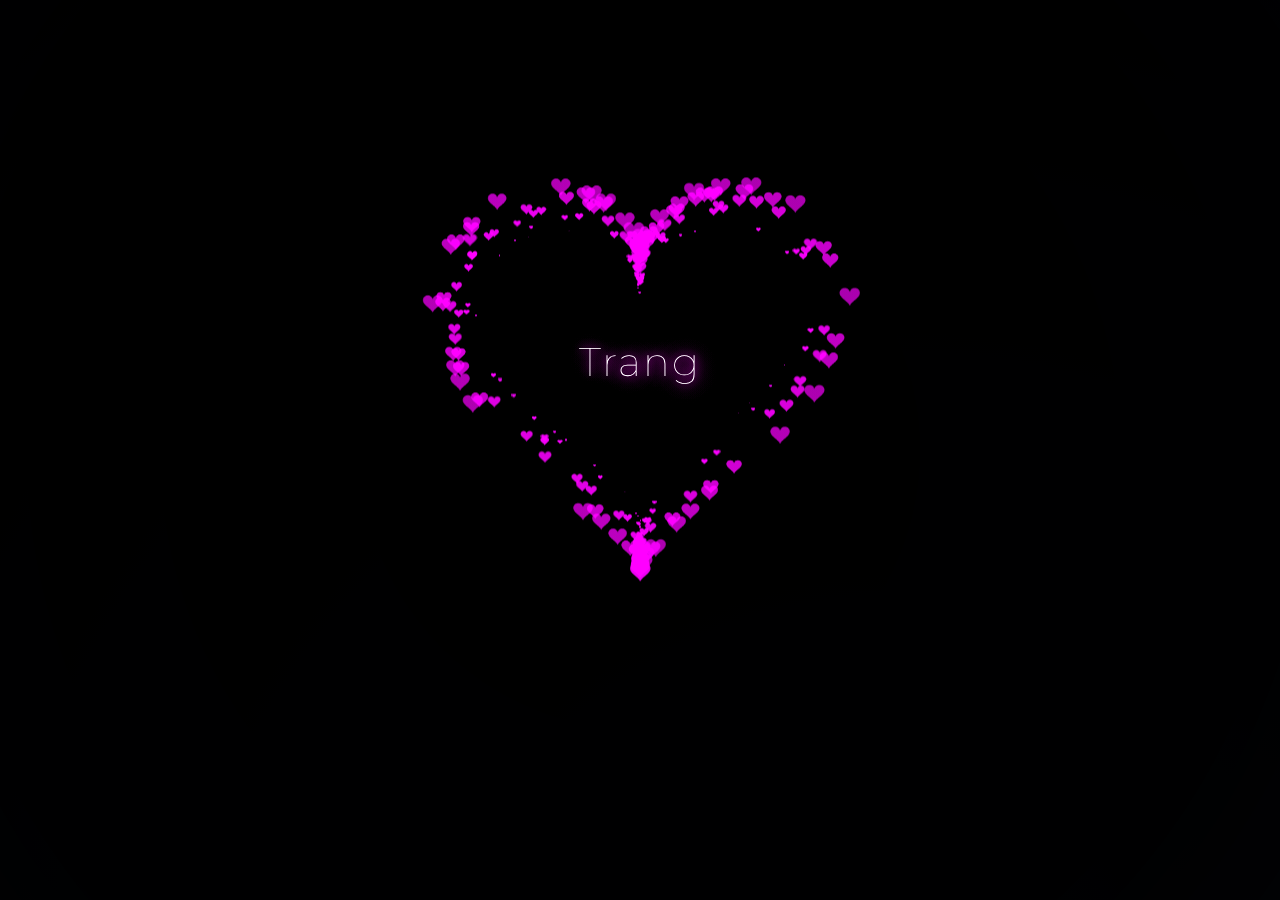
==== index.html @ 38348d78 "Finish 2 page" ====
<!DOCTYPE html>
<html>
  <head>
    <meta charset="utf-8" />
    <link rel="preconnect" href="https://fonts.googleapis.com" />
    <link rel="preconnect" href="https://fonts.gstatic.com" crossorigin />
    <link
      href="https://fonts.googleapis.com/css2?family=Montserrat:wght@200;300;400;600&display=swap"
      rel="stylesheet"
    />
    <link href="css/main.css" rel="stylesheet" />
  </head>

  <body>
    <!-- <div> -->
    <!-- </div> -->
    <div class="title">
      <!-- EDIT HERE -->
      <h3 class="img1">Trang</h3>
      <canvas id="pinkboard"></canvas>
    </div>

    <script src="https://cdnjs.cloudflare.com/ajax/libs/jquery/1.10.2/jquery.min.js"></script>
    <script src="js/main.js"></script>
    <script src="js/particle.js"></script>
    <script src="js/universe.js"></script>
  </body>
</html>
---- css/main.css ----
.more-pens {
  position: fixed;
  left: 20px;
  bottom: 20px;
  z-index: 10;
  font-family: "Montserrat";
  font-size: 12px;
}

a.white-mode, a.white-mode:link, a.white-mode:visited, a.white-mode:active {
  font-family: "Montserrat";
  font-size: 12px;
  text-decoration: none;        /* background: #212121; */
  padding: 4px 8px;
  color: #f7f7f7;
}

a.white-mode:hover, a.white-mode:link:hover, a.white-mode:visited:hover, a.white-mode:active:hover {
  background: #edf3f8;
  color: #212121;
}

.title {
  z-index: 9999 !important;
  position: absolute;
  left: 50%;
  top: 42%;
  transform: translateX(-50%) translateY(-50%);
  font-family: "Montserrat";
  text-align: center;
  width: 100%;
}

.title h1 {
  z-index: 99;
  position: relative;
  color: #fff;
  font-weight: 100;
  font-size: 70px;
  padding: 0;
  margin: 0;
  line-height: 1;
  text-shadow: 0 0 10px #ff006c, 0 0 20px #ff006c, 0 0 30px #ff006c, 0 0 40px #ff417d, 0 0 70px #ff417d, 0 0 80px #ff417d, 0 0 100px #ff417d, 0 0 150px #ff417d;
}

.title h1 span {
  z-index: 99;
  font-weight: 600;
  padding: 0;
  margin: 0;
  color: #ffffff;
}

h3 {
  z-index: 99;
  font-weight: 200;
  font-size: 26px;
  padding: 0;
  margin: 0;
  line-height: 1;
  color: #ffffff;
  letter-spacing: 2px;
}

/* 爱心css */
canvas {
  position: absolute;
  width: 100%;
  height: 100%;
}

.img {
  position: absolute;
  left: 50%;
  top: 90%;
  transform: translate(-50%, -50%);
  width: 420px;
  height: 420px;
  z-index: 99;
    color: #fff;
    font-weight: 100;
    font-size: 40px;
    padding: 0;
    margin: 0;
    line-height: 1;
    text-shadow: 0 0 10px #ff006c, 0 0 20px #ff006c, 0 0 30px #ff006c, 0 0 40px #ff417d, 0 0 70px #ff417d, 0 0 80px #ff417d, 0 0 100px #ff417d, 0 0 150px #ff417d;
}
.img1 {
  position: absolute;
  left: 50%;
  top: 90%;
  transform: translate(-50%, -50%);
  width: 420px;
  height: 420px;
  z-index: 99;
  color: #fff;
  font-weight: 100;
  font-size: 40px;
  padding: 0;
  margin: 0;
  line-height: 1;
  text-shadow: 0 0 10px #FB00FF, 0 0 20px #FB00FF, 0 0 30px #FB00FF, 0 0 40px #C03EC2, 0 0 70px #C03EC2, 0 0 80px #C03EC2, 0 0 100px #C03EC2, 0 0 150px #ff417d;
}

#pinkboard {
  position: relative;
  top: 0%;
  left: 0%;
  height: 429px;
}

.STARDUST1 {
  position: relative !important;
  top: -60px;
}

.STARDUST2 {
  position: relative !important;
  top: -40px;
}

.STARDUST3 {
  position: relative !important;
  top: -20px;
}

/* 星空css */
html, body {
  padding: 0px;
  margin: 0px;
  width: 100%;
  height: 100%;
  position: fixed;
}

body {
  display: flex;
  justify-content: center;
  align-items: center;
  -webkit-filter: contrast(120%);
  filter: contrast(120%);
  background-image: radial-gradient(1600px at 70% 120%, rgba(33, 39, 80, 1) 10%, #020409 100%) !important;        /* background-color: black; */
}

.container2 {

  /* z-index: 8; */
  position: absolute;
  width: 100%;
  height: 100%;
  background-image: radial-gradient(1600px at 70% 120%, rgba(33, 39, 80, 1) 10%, #020409 100%) !important;
}

.content {
  width: inherit;
  height: inherit;
  width: 100%;
  height: 100%;
  background-image: radial-gradient(1600px at 70% 120%, rgba(33, 39, 80, 1) 10%, #020409 100%) !important;
}

#universe {
  width: 100%;
  height: 100%;
}

#footerContent {
  font-family: sans-serif;
  font-size: 110%;
  color: rgba(200, 220, 255, 0.3);
  width: 100%;
  position: fixed;
  bottom: 0px;
  padding: 20px;
  text-align: center;
  z-index: 20;
}

/* #footer {
  position: absolute;
  bottom: 0px;
  height: 300px;
  width: 100%;
} */
#scene {
  height: 100%;
  position: absolute;
  left: 50%;
  margin-left: -800px;
}

a {
  text-decoration: none;
  color: rgba(200, 220, 255, 1);
  opacity: 0.4;
  transition: opacity 0.4s ease;
}

a:hover {
  opacity: 1;
}

/* heart image: https://stackoverflow.com/a/51216413 */
img {

  /* width: 200px; */
  aspect-ratio: 1;
  object-fit: cover;
  --_m: radial-gradient(#000 69%, #0000 70%) 84.5% fill/100%;
  -webkit-mask-box-image: var(--_m);
  mask-border: var(--_m);
  clip-path: polygon(-41% 0, 50% 91%, 141% 0);
}
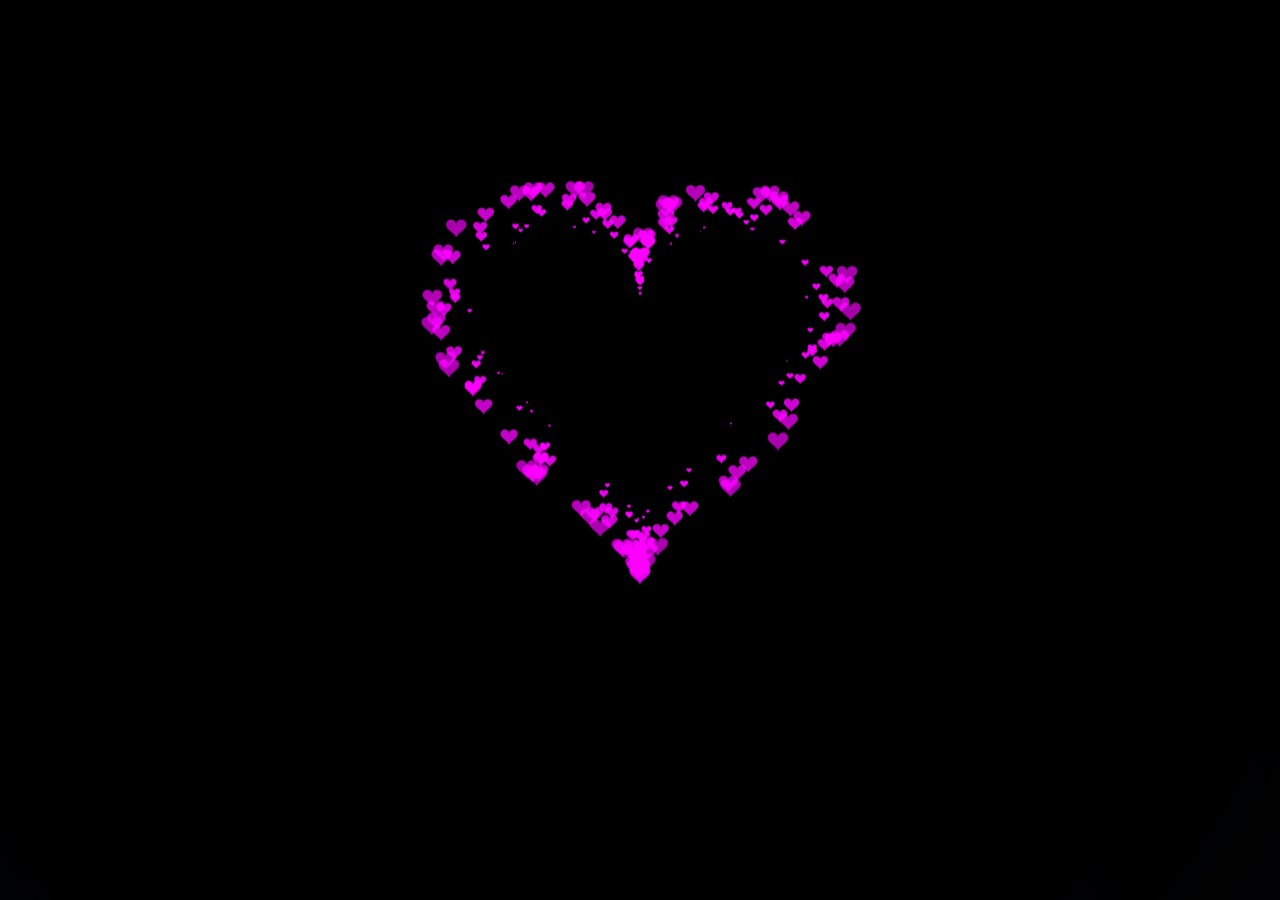
==== commit 18e84f8d: "Remove name" ====
--- a/index.html
+++ b/index.html
@@ -16,7 +16,6 @@
     <!-- </div> -->
     <div class="title">
       <!-- EDIT HERE -->
-      <h3 class="img1">Trang</h3>
       <canvas id="pinkboard"></canvas>
     </div>
 
